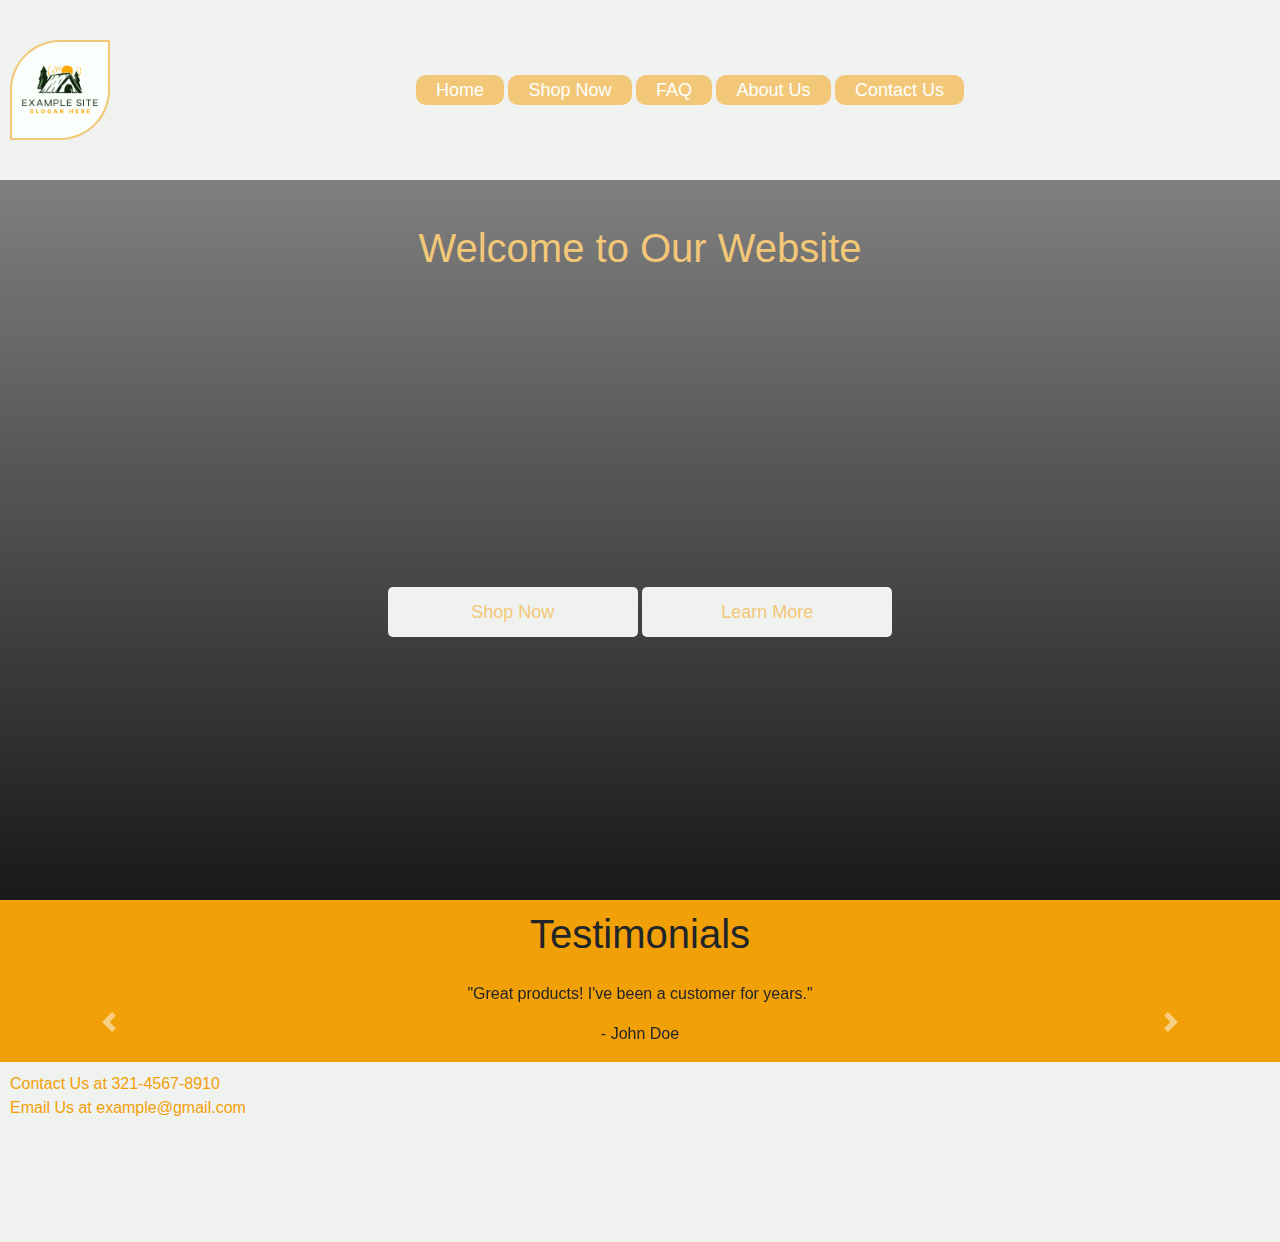
==== index.html @ 0f203c7d "initial commit, bootstrap pages ready" ====
<!DOCTYPE html>
<html lang="en">
<head>
    <meta charset="UTF-8">
    <meta name="viewport" content="width=device-width, initial-scale=1.0">
    <title>Sample Website | Home</title>
<!-- Add these links in the head of your HTML file for Bootstrap -->
    <link href="https://stackpath.bootstrapcdn.com/bootstrap/4.3.1/css/bootstrap.min.css" rel="stylesheet">
    <script src="https://code.jquery.com/jquery-3.3.1.slim.min.js"></script>
    <script src="https://cdnjs.cloudflare.com/ajax/libs/popper.js/1.14.7/umd/popper.min.js"></script>
    <script src="https://stackpath.bootstrapcdn.com/bootstrap/4.3.1/js/bootstrap.min.js"></script>

    <link rel="stylesheet" href="style.css">
</head>
<body>
    <header>
        <img src="images/logo.png" alt="my logo">
        <nav>
            <a href="index.html">Home</a>
            <a href="shop.html">Shop Now</a>
            <a href="faq.html">FAQ</a>
            <a href="about.html">About Us</a>
            <a href="contact.html">Contact Us</a>
        </nav>
    </header>
    <main>
        <section id="hero">
            <h1>Welcome to Our Website</h1>
            <div class ="buttongroup">
                <button>Shop Now</button>
                <button>Learn More</button>    
            </div>
        </section>
        <!-- bootstrap needed section -->
        <section id="testimony-section" class="container-fluid">
            <h1 class="text-center mb-4">Testimonials</h1>
        
            <div id="testimonialCarousel" class="carousel slide" data-ride="carousel">
                <div class="carousel-inner">
                    <div class="carousel-item active">
                        <div class="testimony text-center">
                            <p>"Great products! I've been a customer for years."</p>
                            <p>- John Doe</p>
                        </div>
                    </div>
                    <div class="carousel-item">
                        <div class="testimony text-center">
                            <p>"Excellent service and fast shipping."</p>
                            <p>- Jane Smith</p>
                        </div>
                    </div>
                    <div class="carousel-item">
                        <div class="testimony text-center">
                            <p>"The quality of their products is unmatched."</p>
                            <p>- Alex Johnson</p>
                        </div>
                    </div>
                </div>
        
                <a class="carousel-control-prev" href="#testimonialCarousel" role="button" data-slide="prev">
                    <span class="carousel-control-prev-icon"></span>
                    <span class="sr-only">Previous</span>
                </a>
                <a class="carousel-control-next" href="#testimonialCarousel" role="button" data-slide="next">
                    <span class="carousel-control-next-icon"></span>
                    <span class="sr-only">Next</span>
                </a>
            </div>
        </section>
    </main>
    <footer>
        <p>
            Contact Us at 321-4567-8910<br>
            Email Us at example@gmail.com
        </p>
    </footer>
</body>
</html>
---- style.css ----
:root{
    --header-bg: #F0F2F0;
    --accent-color:#F2C777;
    --accent-color-2:#F2A007;
    --footer-bg: #F0F2F0;
    --demo-font: Arial, Helvetica, sans-serif;
    --demo-padding:10px;
    --highlighter: yellow;
    --highlighter-2:black;
}
/* do not change this. this selects all elements and resets margin and padding to 0 */
*{
    margin: 0;
    padding: 0;
}
ol,ul{
    padding-left: 20px;
}
/* end of reset vals */
body{
    font-family: var(--demo-font);
}
main{
    min-height: 80vh;
}
header{
    background-color: var(--header-bg);
    padding: var(--demo-padding);
    min-height: 20vh;
    display: grid;
    grid-template-columns: auto 2fr; 
}
header img {
    height: 100px;
    width: 100px;
    align-self: center;
    padding: 2px;
    background-color: var(--accent-color);
    border-radius: 50% 0;
    object-fit: cover;
}
header nav{
    align-self: center;
    justify-self: center;
}
header nav a{
    /* text-decoration:none removes underlined link  */
    text-decoration: none;
    color: white;
    font-family: var(--demo-font);
    font-size: large;
    padding: 5px 20px;
    border-radius: 10px;
    background-color: var(--accent-color);
}
footer{
    padding: var(--demo-padding);
    background-color: var(--footer-bg);
    min-height: 20vh;
    color: var(--accent-color-2);
}

#hero{
    width:100%;
    height: 80vh;
    background-image: url('https://images.rawpixel.com/image_800/cHJpdmF0ZS9sci9pbWFnZXMvd2Vic2l0ZS8yMDIyLTA1L3Vwd2s2MjA0OTgzNC13aWtpbWVkaWEtaW1hZ2Uta293ZmM0bHouanBn.jpg');
    background: linear-gradient(to bottom, rgba(0, 0, 0, 0.5), rgba(0, 0, 0, 0.9)), url('https://images.rawpixel.com/image_800/cHJpdmF0ZS9sci9pbWFnZXMvd2Vic2l0ZS8yMDIyLTA1L3Vwd2s2MjA0OTgzNC13aWtpbWVkaWEtaW1hZ2Uta293ZmM0bHouanBn.jpg');
    background-size: cover;
    display:grid;
    grid-template-rows:20% 80%;
}
#hero h1{
    width: 100%;
    text-align: center; 
    align-self: center;
    font-family:'Lucida Sans', 'Lucida Sans Regular', 'Lucida Grande', 'Lucida Sans Unicode', Geneva, Verdana, sans-serif;
    color: var(--accent-color);
    /* background-color: var(--highlighter); */
}
/* using buttongroup class as wrapper for alignment */
#hero .buttongroup{
    align-self: center;
    justify-self: center;
    max-width: 100vw;
    /* background-color: var(--highlighter); */
}
#hero button{
    padding: 5px;
    height: 50px;
    width: 250px;
    font-size: large;
    color: var(--accent-color);
    background-color: var(--header-bg);
    border: none;
    border-radius: 5px;
}

/* bootstrap overwrite */
#testimony-section{
    padding-top: 10px;
    background-color: var(--accent-color-2);
}
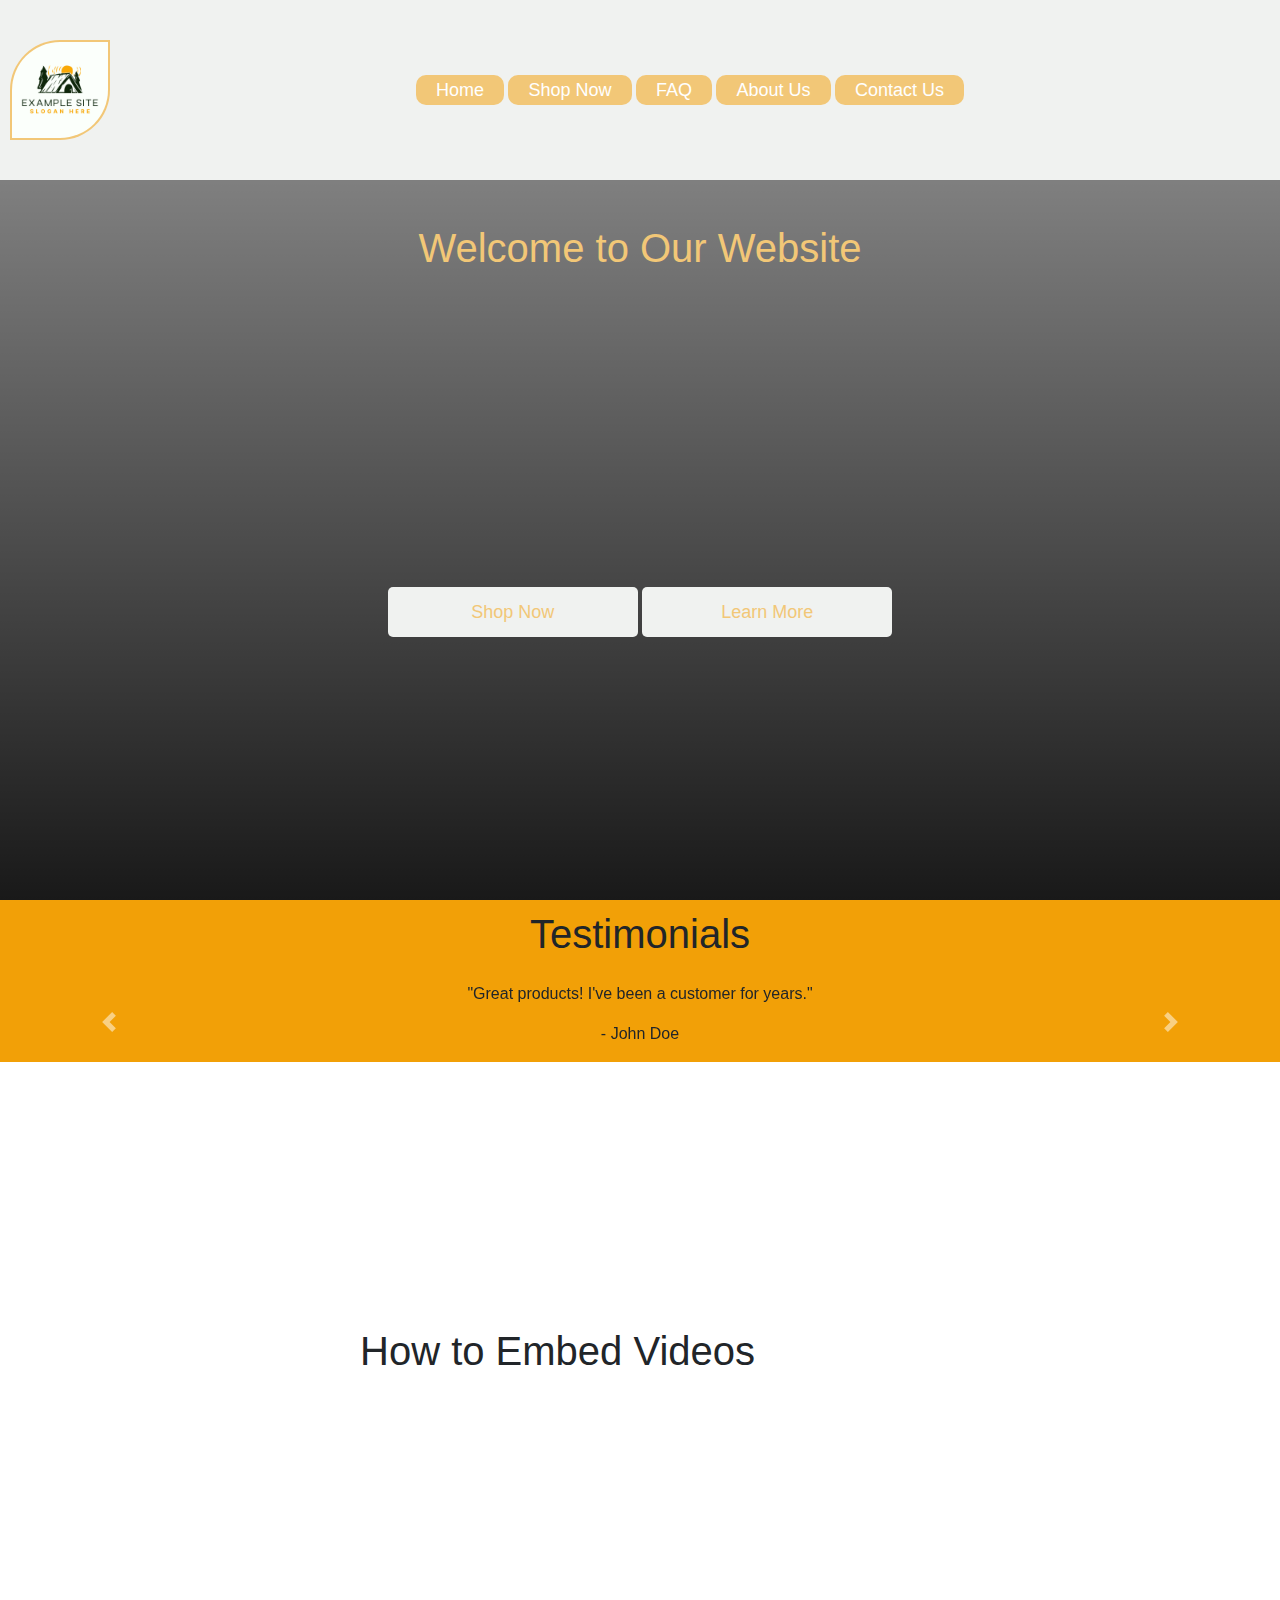
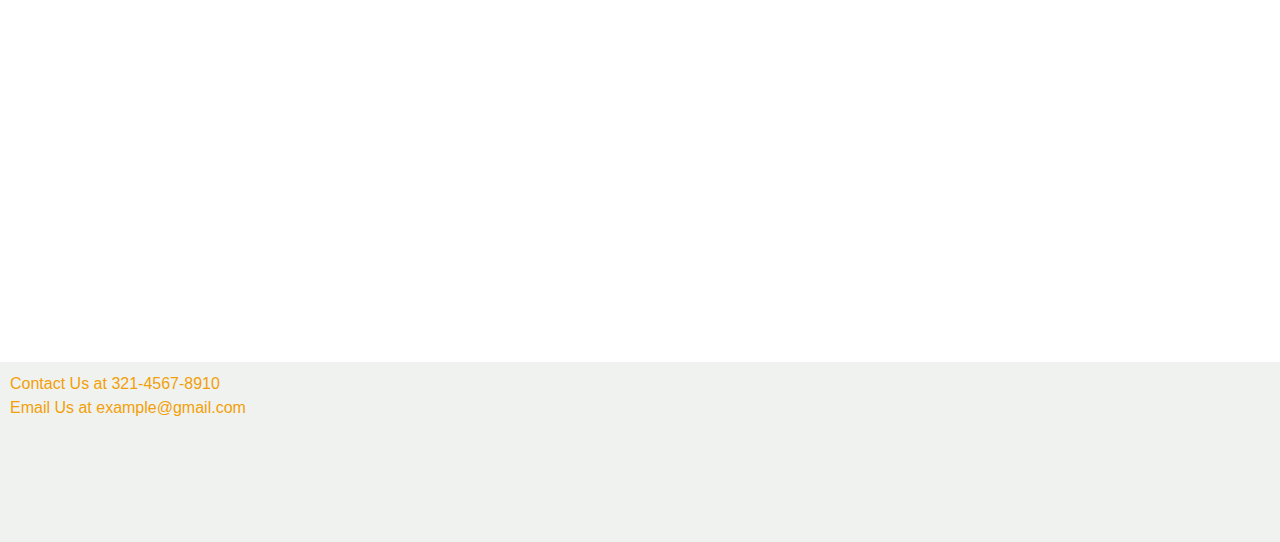
==== commit 6715b91d: "video tutorial in home, incomplete" ====
--- a/index.html
+++ b/index.html
@@ -67,6 +67,10 @@
                 </a>
             </div>
         </section>
+        <section id="videosection">
+            <h1>How to Embed Videos</h1>
+            <iframe width="560" height="315" src="https://www.youtube.com/embed/1PnVor36_40?si=vT8j0YMvTQrjDRl8&amp;start=1" title="YouTube video player" frameborder="0" allow="accelerometer; autoplay; clipboard-write; encrypted-media; gyroscope; picture-in-picture; web-share" allowfullscreen></iframe>
+        </section>
     </main>
     <footer>
         <p>
--- a/style.css
+++ b/style.css
@@ -99,4 +99,12 @@
 #testimony-section{
     padding-top: 10px;
     background-color: var(--accent-color-2);
+}
+
+#videosection{
+    display: grid;
+    align-content: center;
+    justify-content: center;
+    min-height: 100vh;
+
 }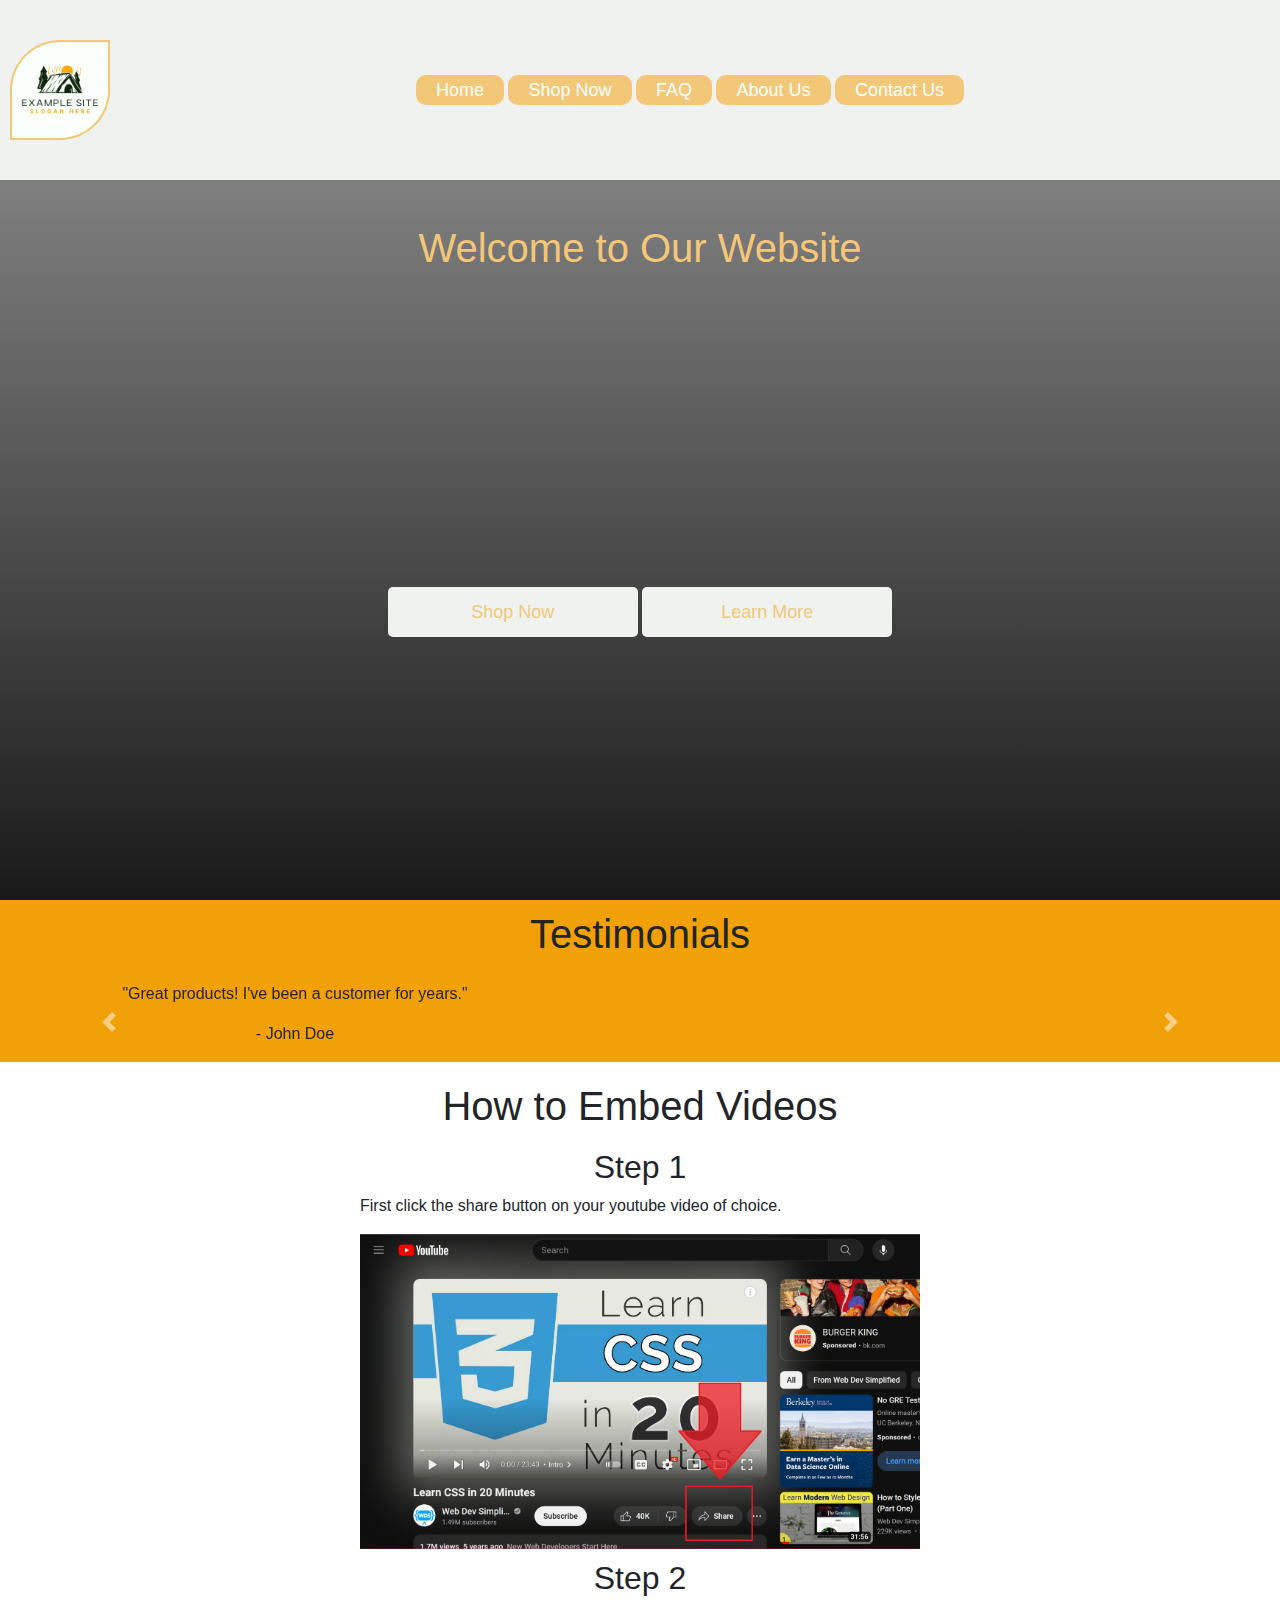
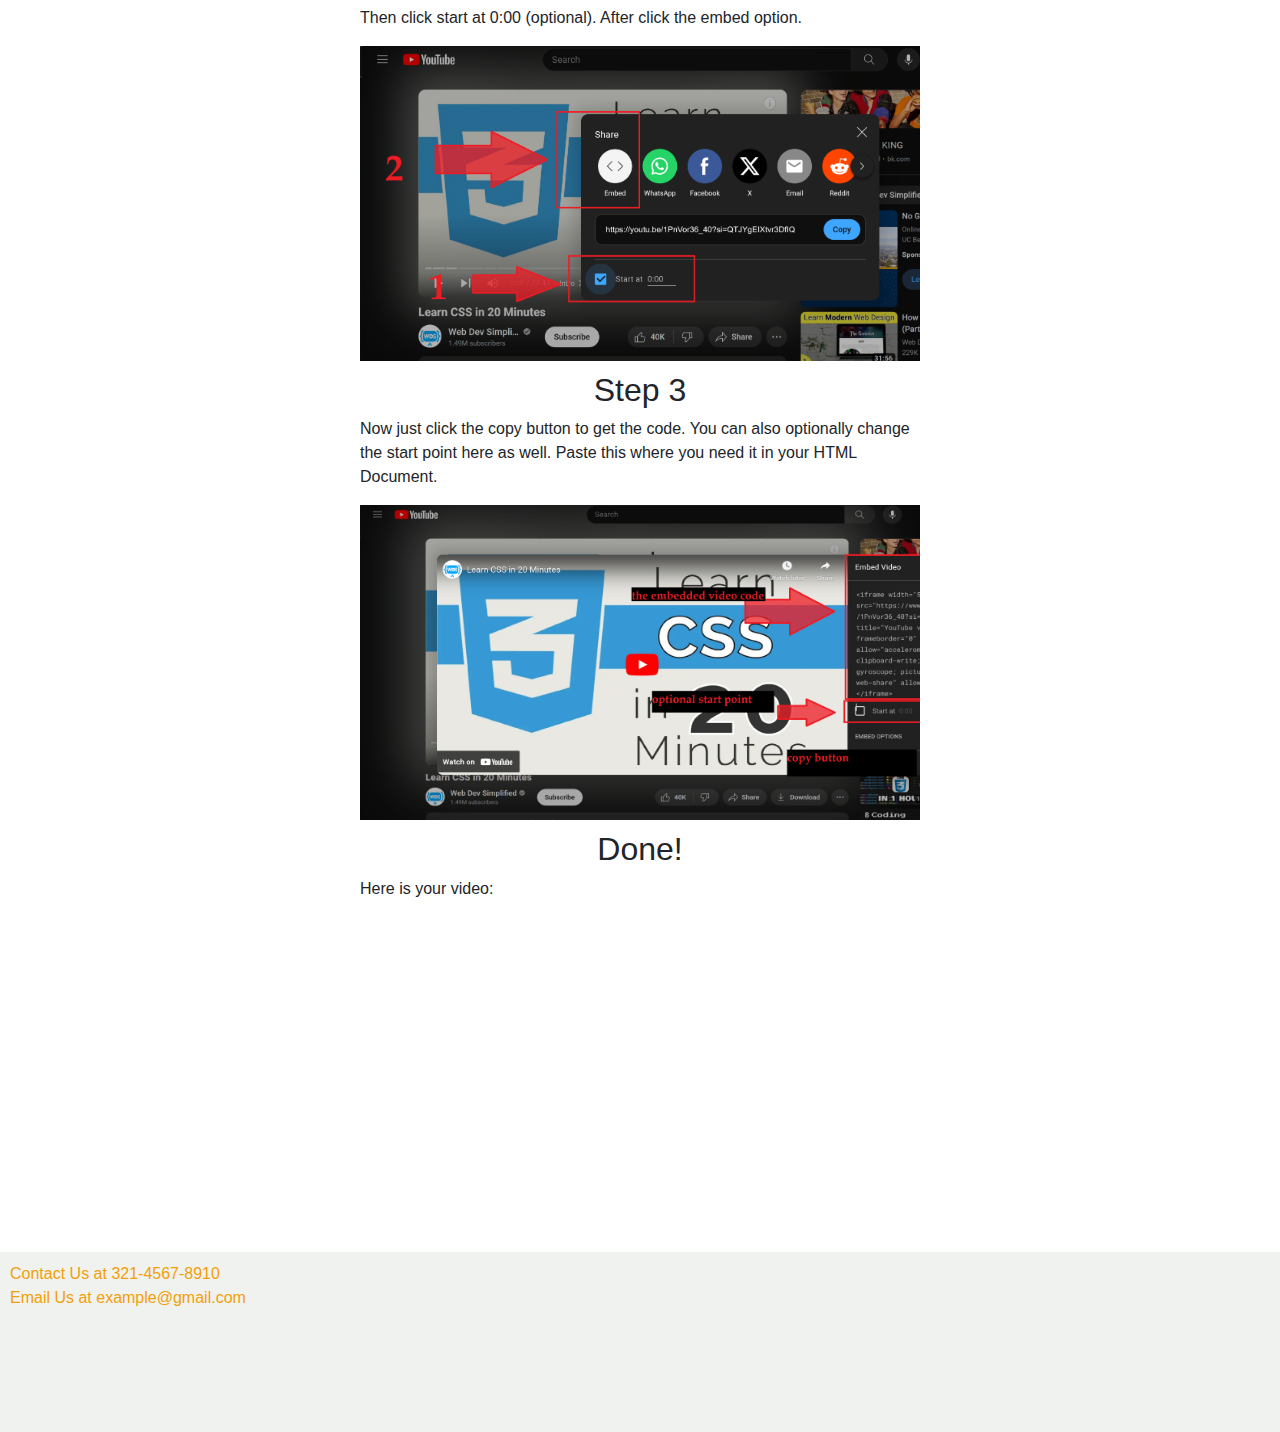
==== commit 7dbfabaa: "embed vid tutorial in home" ====
--- a/index.html
+++ b/index.html
@@ -69,6 +69,25 @@
         </section>
         <section id="videosection">
             <h1>How to Embed Videos</h1>
+            <h2>Step 1</h2>
+            <p>
+                First click the share button on your youtube video of choice.
+            </p>
+            <img src="images/vtut0.png" alt="screenshot of youtube showing the share button">
+            <h2>Step 2</h2>
+            <p>
+                Then click start at 0:00 (optional). After click the embed option.
+            </p>
+            <img src="images/vtut1.png">
+            <h2>Step 3</h2>
+            <p>
+                Now just click the copy button to get the code. You can also optionally change the start point here as well. Paste this where you need it in your HTML Document.
+            </p>
+            <img src="images/vtut2.png">
+            <h2>Done!</h2>
+            <p>
+                Here is your video:
+            </p>
             <iframe width="560" height="315" src="https://www.youtube.com/embed/1PnVor36_40?si=vT8j0YMvTQrjDRl8&amp;start=1" title="YouTube video player" frameborder="0" allow="accelerometer; autoplay; clipboard-write; encrypted-media; gyroscope; picture-in-picture; web-share" allowfullscreen></iframe>
         </section>
     </main>
--- a/style.css
+++ b/style.css
@@ -15,6 +15,9 @@
 }
 ol,ul{
     padding-left: 20px;
+}
+img{
+    max-width: 100%;
 }
 /* end of reset vals */
 body{
@@ -105,6 +108,19 @@
     display: grid;
     align-content: center;
     justify-content: center;
+    justify-items: center;
+    padding: 20px;
     min-height: 100vh;
+}
 
-}+#videosection img, p{
+    width: 560px;
+}
+#videosection h2{
+    margin-top: 10px;
+}
+#videosection img{
+    object-fit: cover;
+    object-position: top left;
+    height: 315px;
+}
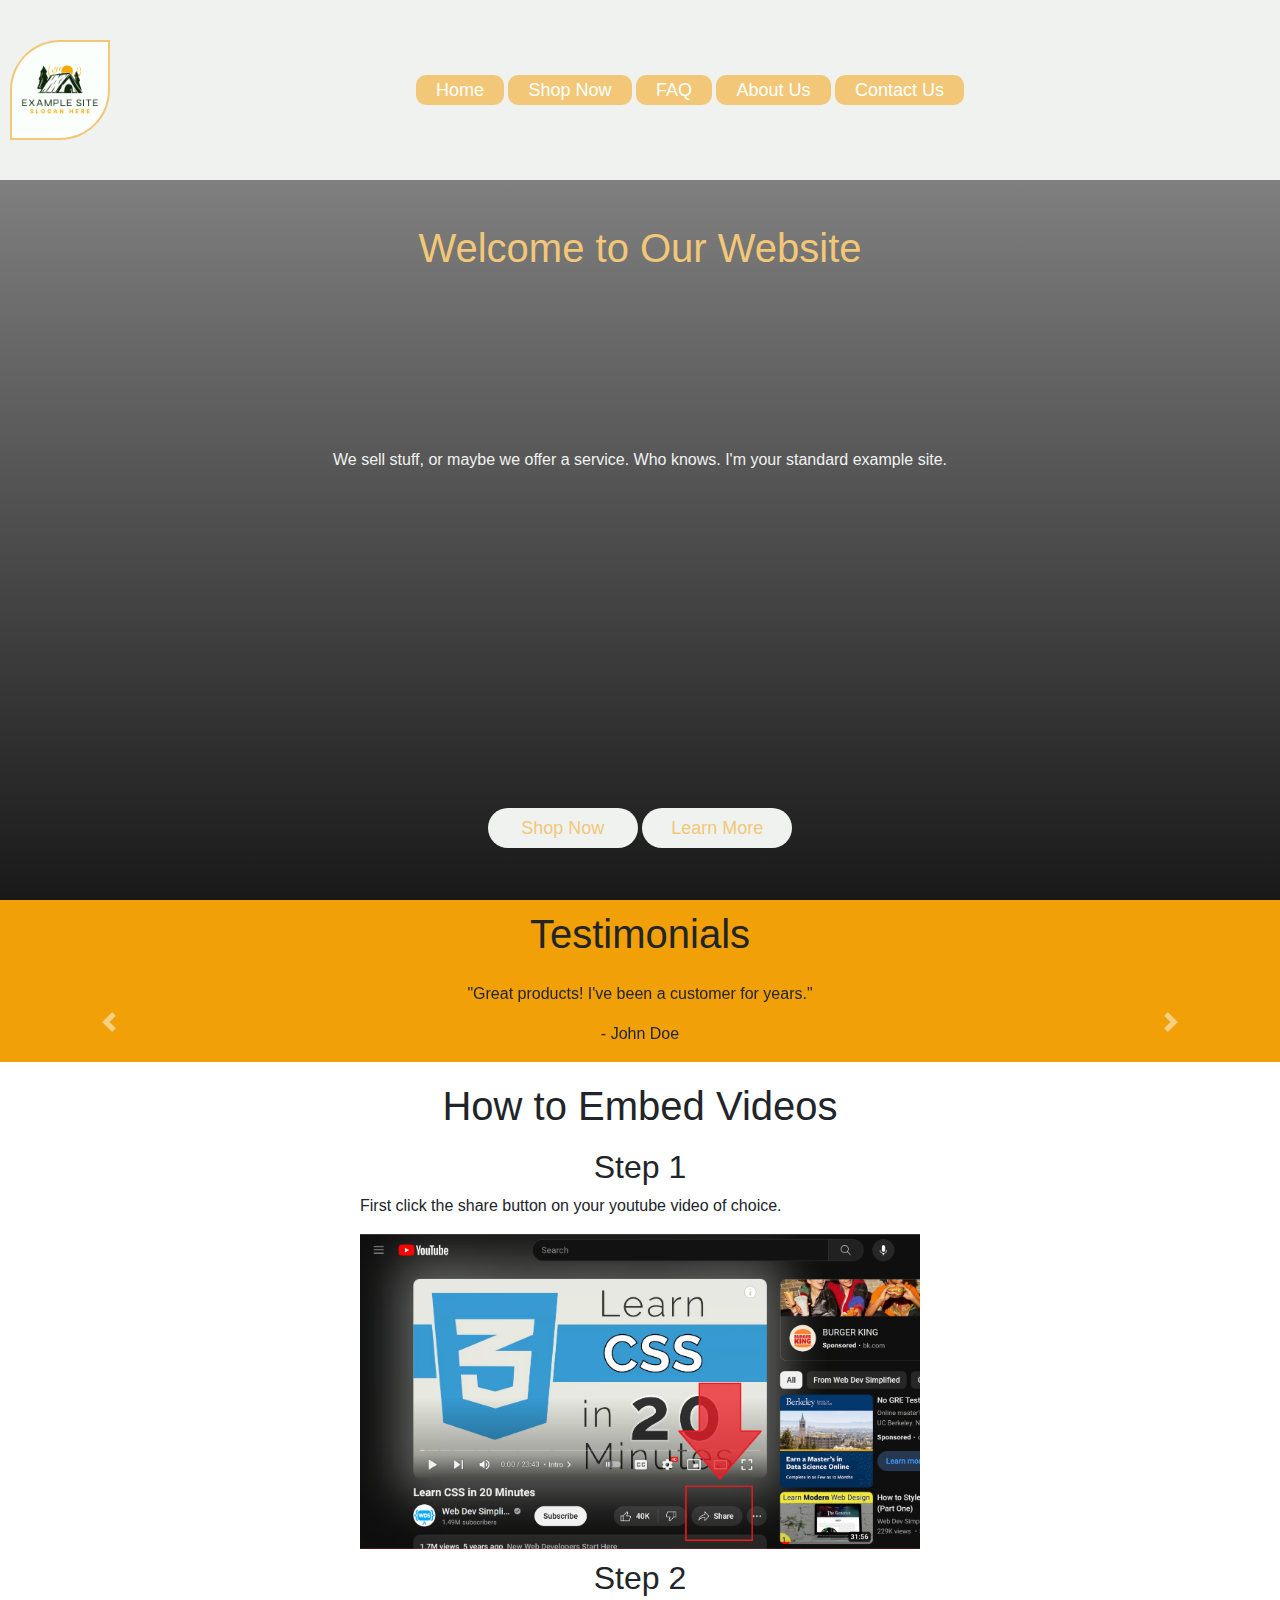
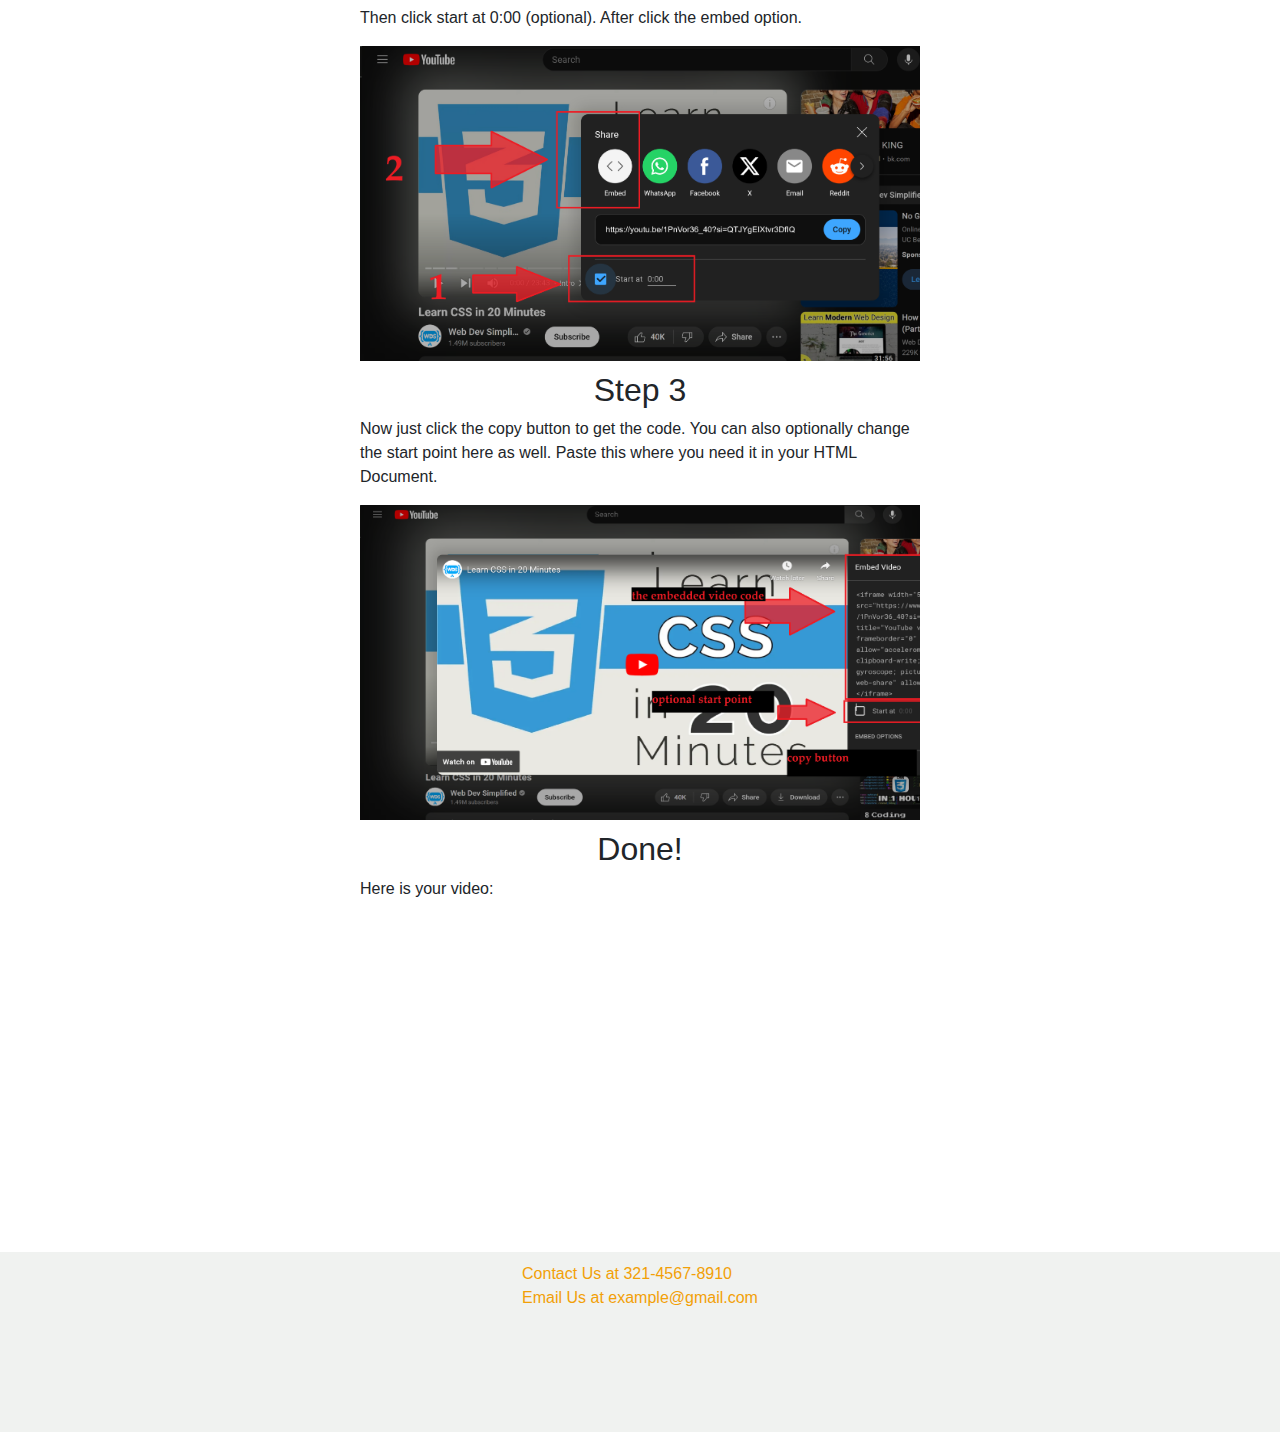
==== commit f69e18cc: "added grid css rules to hero" ====
--- a/index.html
+++ b/index.html
@@ -26,6 +26,9 @@
     <main>
         <section id="hero">
             <h1>Welcome to Our Website</h1>
+            <p>
+                We sell stuff, or maybe we offer a service. Who knows. I'm your standard example site.
+            <p>
             <div class ="buttongroup">
                 <button>Shop Now</button>
                 <button>Learn More</button>    
--- a/style.css
+++ b/style.css
@@ -2,6 +2,7 @@
     --header-bg: #F0F2F0;
     --accent-color:#F2C777;
     --accent-color-2:#F2A007;
+    --font-color-light: #F0F2F0;
     --footer-bg: #F0F2F0;
     --demo-font: Arial, Helvetica, sans-serif;
     --demo-padding:10px;
@@ -61,6 +62,9 @@
     background-color: var(--footer-bg);
     min-height: 20vh;
     color: var(--accent-color-2);
+    display: grid;
+    justify-items: center;
+    justify-content: center;
 }
 
 #hero{
@@ -70,7 +74,7 @@
     background: linear-gradient(to bottom, rgba(0, 0, 0, 0.5), rgba(0, 0, 0, 0.9)), url('https://images.rawpixel.com/image_800/cHJpdmF0ZS9sci9pbWFnZXMvd2Vic2l0ZS8yMDIyLTA1L3Vwd2s2MjA0OTgzNC13aWtpbWVkaWEtaW1hZ2Uta293ZmM0bHouanBn.jpg');
     background-size: cover;
     display:grid;
-    grid-template-rows:20% 80%;
+    grid-template-rows:20% 40% 20%;
 }
 #hero h1{
     width: 100%;
@@ -81,6 +85,11 @@
     /* background-color: var(--highlighter); */
 }
 /* using buttongroup class as wrapper for alignment */
+#hero p{
+    align-self: center;
+    justify-self: center;
+    color: var(--font-color-light);
+}
 #hero .buttongroup{
     align-self: center;
     justify-self: center;
@@ -89,13 +98,13 @@
 }
 #hero button{
     padding: 5px;
-    height: 50px;
-    width: 250px;
+    height: 40px;
+    width: 150px;
     font-size: large;
     color: var(--accent-color);
     background-color: var(--header-bg);
     border: none;
-    border-radius: 5px;
+    border-radius: 20px;
 }
 
 /* bootstrap overwrite */
@@ -113,7 +122,7 @@
     min-height: 100vh;
 }
 
-#videosection img, p{
+#videosection img, #videosection p{
     width: 560px;
 }
 #videosection h2{
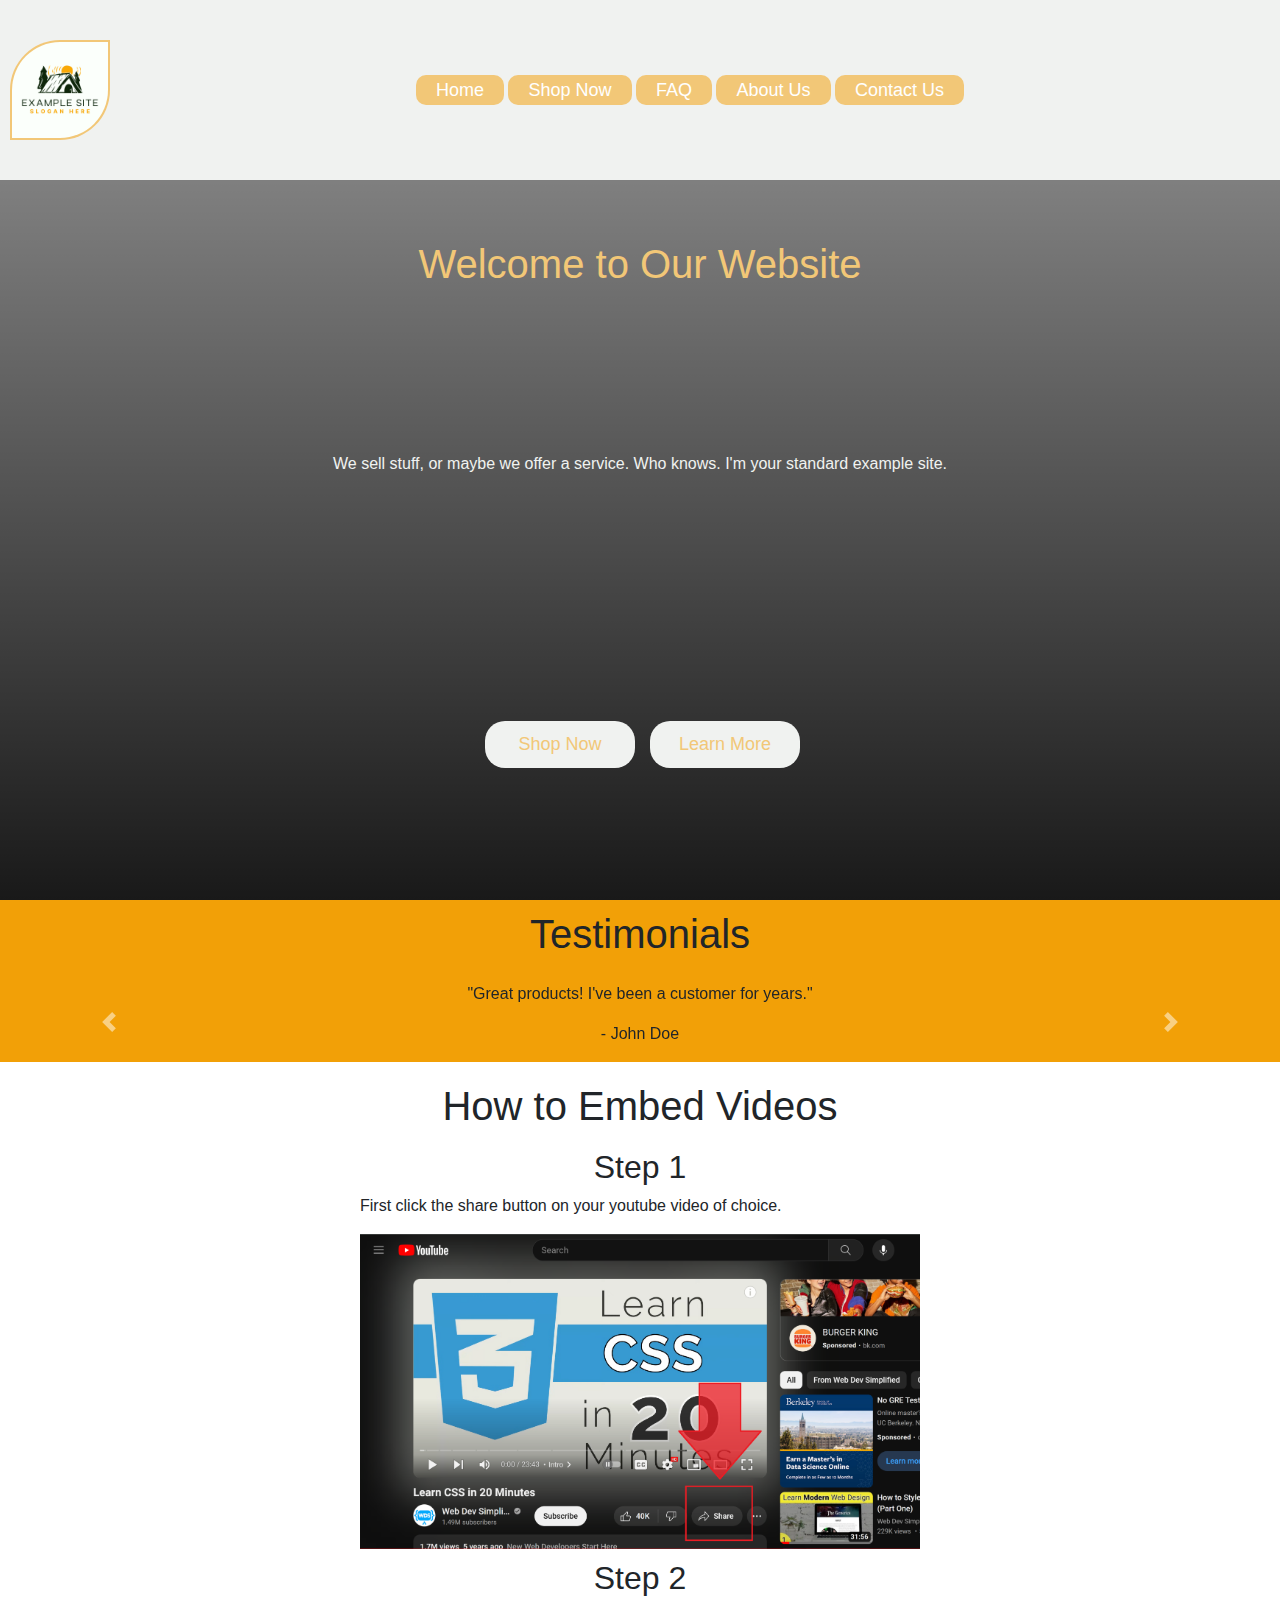
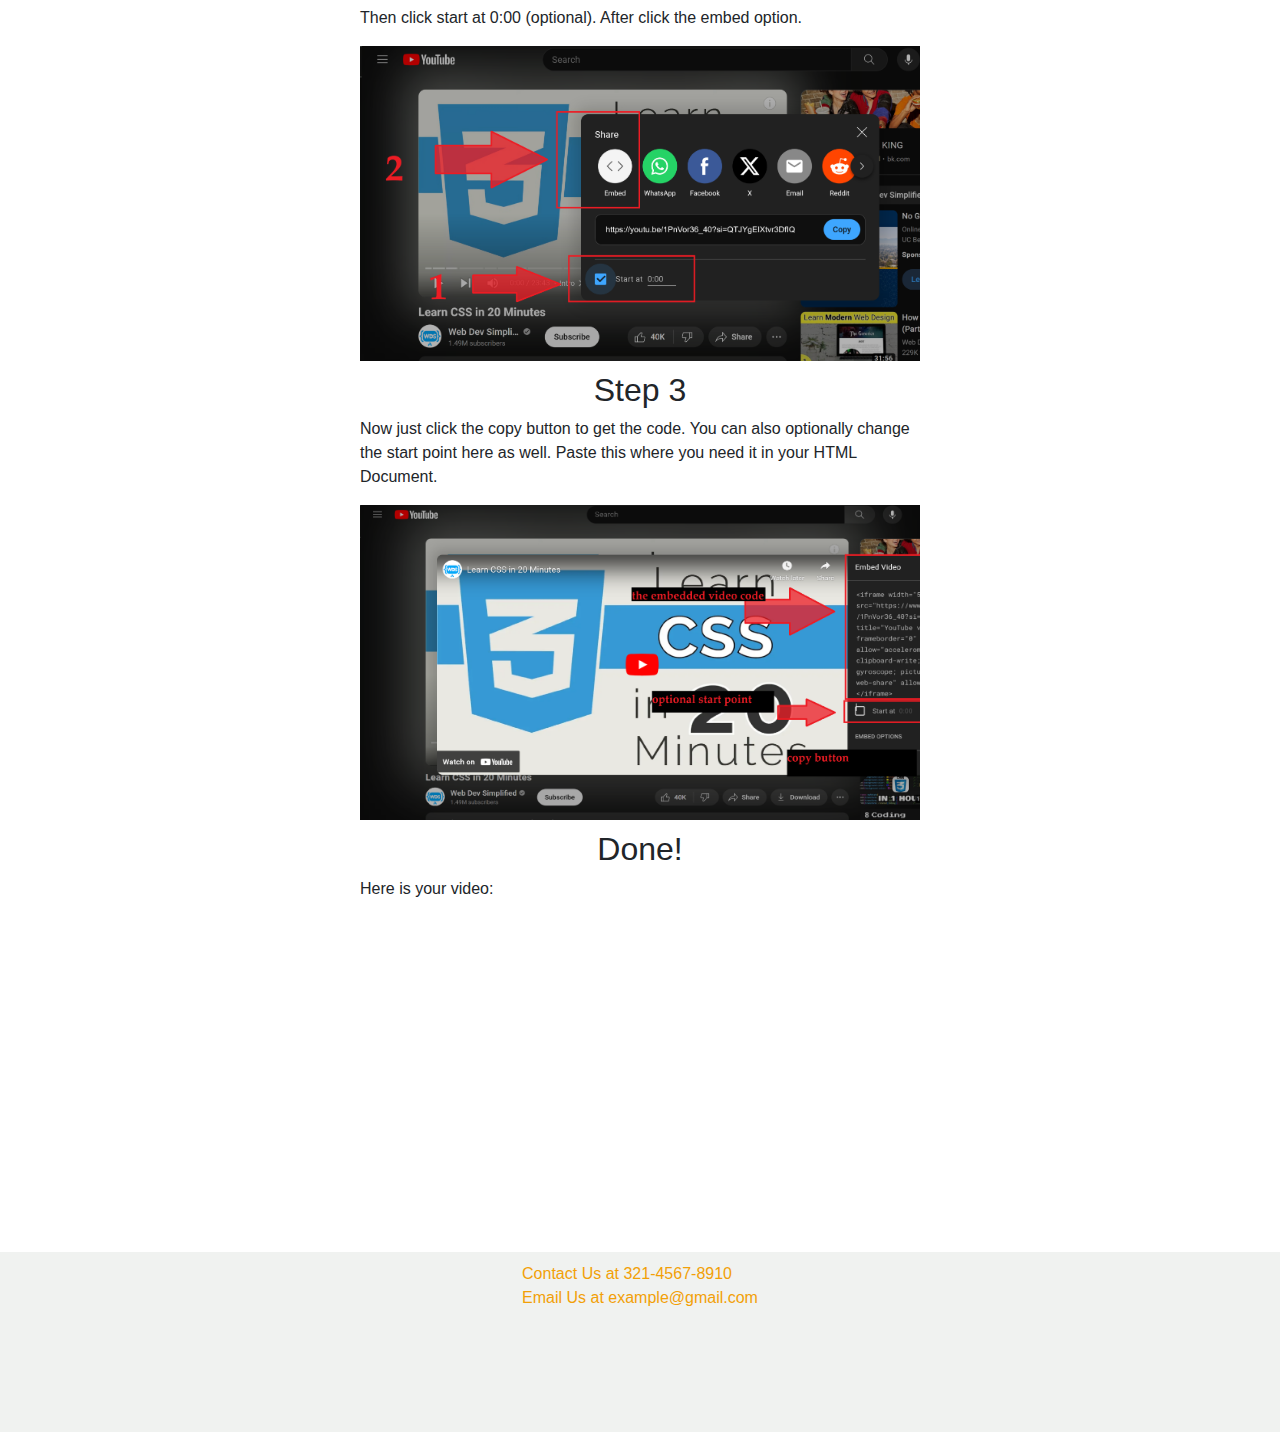
==== commit 25b1b3b9: "responsive style rules|hero,videosection" ====
--- a/index.html
+++ b/index.html
@@ -7,7 +7,6 @@
 <!-- Add these links in the head of your HTML file for Bootstrap -->
     <link href="https://stackpath.bootstrapcdn.com/bootstrap/4.3.1/css/bootstrap.min.css" rel="stylesheet">
     <script src="https://code.jquery.com/jquery-3.3.1.slim.min.js"></script>
-    <script src="https://cdnjs.cloudflare.com/ajax/libs/popper.js/1.14.7/umd/popper.min.js"></script>
     <script src="https://stackpath.bootstrapcdn.com/bootstrap/4.3.1/js/bootstrap.min.js"></script>
 
     <link rel="stylesheet" href="style.css">
@@ -27,11 +26,11 @@
         <section id="hero">
             <h1>Welcome to Our Website</h1>
             <p>
-                We sell stuff, or maybe we offer a service. Who knows. I'm your standard example site.
-            <p>
+            We sell stuff, or maybe we offer a service. Who knows. I'm your standard example site.
+            </p>
             <div class ="buttongroup">
-                <button>Shop Now</button>
-                <button>Learn More</button>    
+                <a href="shop.html">Shop Now</a>
+                <a href="about.html">Learn More</a>    
             </div>
         </section>
         <!-- bootstrap needed section -->
--- a/style.css
+++ b/style.css
@@ -74,7 +74,8 @@
     background: linear-gradient(to bottom, rgba(0, 0, 0, 0.5), rgba(0, 0, 0, 0.9)), url('https://images.rawpixel.com/image_800/cHJpdmF0ZS9sci9pbWFnZXMvd2Vic2l0ZS8yMDIyLTA1L3Vwd2s2MjA0OTgzNC13aWtpbWVkaWEtaW1hZ2Uta293ZmM0bHouanBn.jpg');
     background-size: cover;
     display:grid;
-    grid-template-rows:20% 40% 20%;
+    grid-template-rows:20% 1fr 1fr;
+    padding: 20px;
 }
 #hero h1{
     width: 100%;
@@ -86,24 +87,37 @@
 }
 /* using buttongroup class as wrapper for alignment */
 #hero p{
+    width: 100%;
     align-self: center;
     justify-self: center;
+    text-align: center;
     color: var(--font-color-light);
 }
 #hero .buttongroup{
-    align-self: center;
+    display: grid;
+    column-gap:10px;
     justify-self: center;
-    max-width: 100vw;
+    grid-template-columns: 50% 50%;
+    width: max-content;
     /* background-color: var(--highlighter); */
 }
-#hero button{
-    padding: 5px;
-    height: 40px;
+@media only screen and (max-width: 800px) {
+    #hero .buttongroup{
+        height: min-content;
+        grid-template-columns: 100%;
+        row-gap: 10px;
+    }
+}
+#hero .buttongroup a{
+    display: inline-block;
+    text-align: center;
+    align-self: center;
+    padding-top: 10px;
+    padding-bottom: 10px;
     width: 150px;
     font-size: large;
     color: var(--accent-color);
     background-color: var(--header-bg);
-    border: none;
     border-radius: 20px;
 }
 
@@ -133,3 +147,11 @@
     object-position: top left;
     height: 315px;
 }
+@media only screen and (max-width: 800px) {
+    #videosection > *{
+        max-width: 95vw;
+    }
+    #videosection img, #videosection iframe{
+        height: auto;
+    }
+}